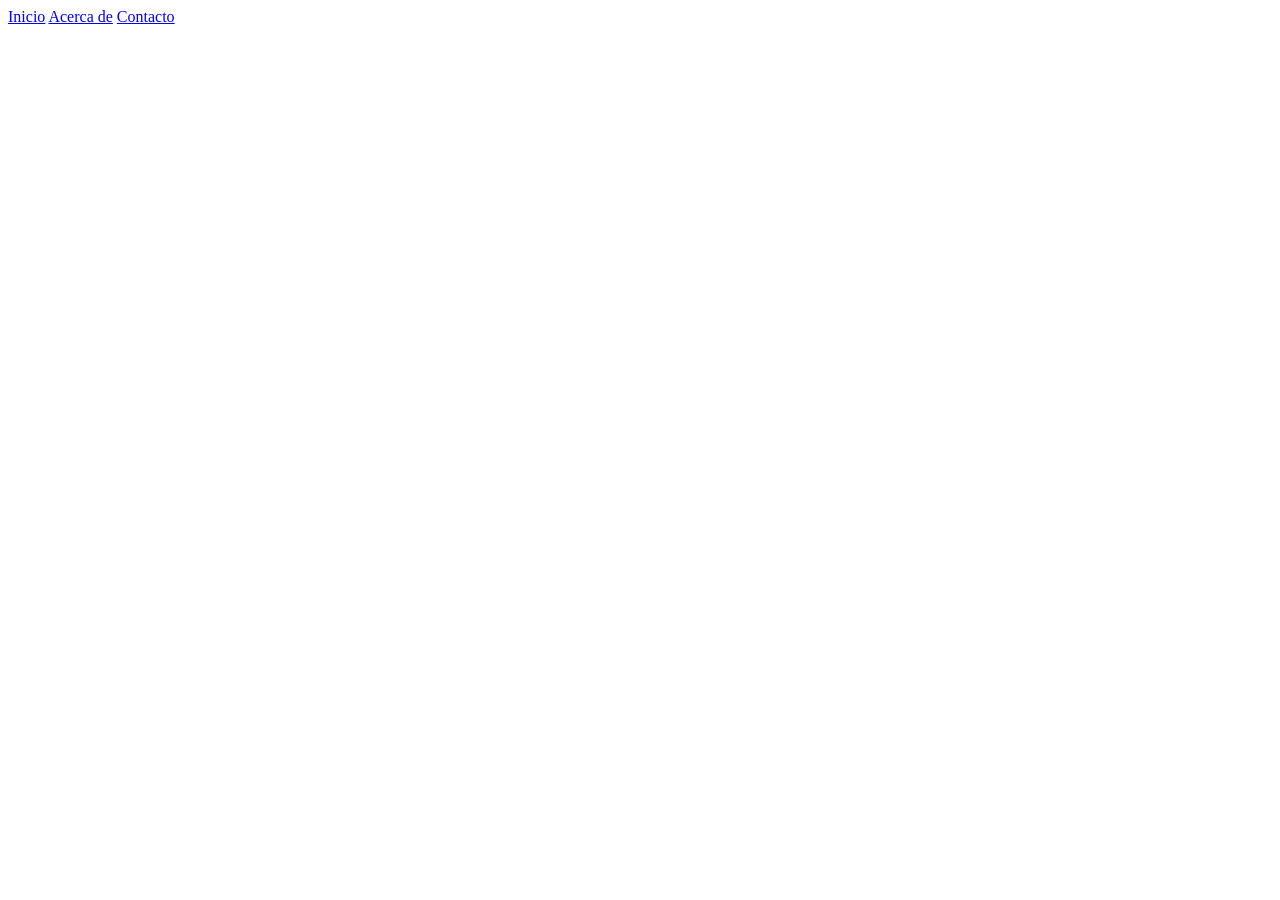
==== index.html @ 0a5a9c37 "Inicio del proyecto" ====
<!DOCTYPE html>
<html lang="en">
<head>
    <meta charset="UTF-8">
    <meta name="viewport" content="width=device-width, initial-scale=1.0">
    <title>Inicio</title>
</head>
<body>
    <nav>
        <a href="index.html">Inicio</a>
        <a href="about.html">Acerca de</a>
        <a href="contact.html">Contacto</a>
    </nav>
</body>
</html>
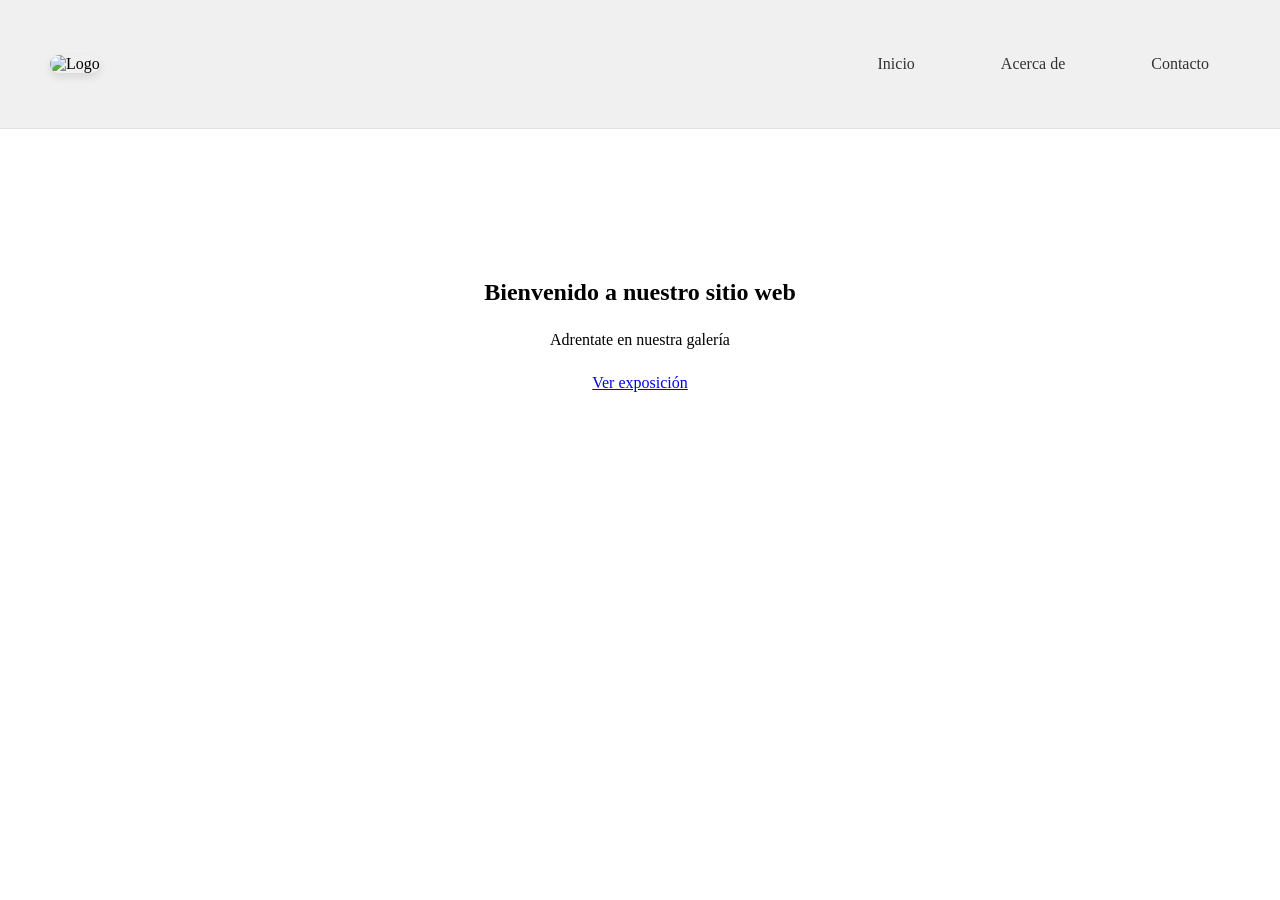
==== commit 49f60da5: "Pagina de inicio y primeras paginas" ====
--- a/index.html
+++ b/index.html
@@ -4,12 +4,27 @@
     <meta charset="UTF-8">
     <meta name="viewport" content="width=device-width, initial-scale=1.0">
     <title>Inicio</title>
+    <link rel="stylesheet" href="css/styles.css">
 </head>
 <body>
     <nav>
-        <a href="index.html">Inicio</a>
-        <a href="about.html">Acerca de</a>
-        <a href="contact.html">Contacto</a>
+        <div class="container">
+            <img src="logo.png" alt="Logo">
+        </div>
+        <ul class="nav-items">
+            <li><a href="index.html">Inicio</a></li>
+            <li><a href="about.html">Acerca de</a></li>
+            <li><a href="contact.html">Contacto</a></li>
+        </ul>
     </nav>
+    <main>
+        <section class="main-content">
+            <div class="content">
+                <h1>Bienvenido a nuestro sitio web</h1>
+                <p>Adrentate en nuestra galería</p>
+                <a href="book.html" class="btn">Ver exposición</a>
+            </div>
+        </section>
+    </main>
 </body>
 </html>
--- a/css/styles.css
+++ b/css/styles.css
@@ -0,0 +1,71 @@
+* {
+    box-sizing: border-box;
+    margin: 0;
+    padding: 0;
+}
+nav {
+    display: flex;
+    align-items: center;
+    justify-content: space-between;
+    padding: 55px 30px;
+    background-color: #f0f0f0;
+    gap: 30px;
+    border-bottom: solid 1px #cccccc6c;
+}
+nav ul {
+    list-style-type: none;
+    display: flex;
+    margin-right: 25px;
+    gap: 70px;
+    align-items: center;
+}
+.nav-item {
+    display: flex;
+    align-items: center;
+    font-size: 18px;
+    cursor: pointer;
+    transition: color 0.3s ease;
+}
+li a {
+    text-decoration: none;
+    position: relative;
+    margin-right: 1rem;
+    color: #333;
+}
+nav img {
+    width: 80px;
+    height: auto;
+    margin-left: 20px;
+}
+.main-content {
+    display: flex;
+    flex-direction: column;
+    align-items: center;
+    justify-content: center;
+    padding: 50px 20px;
+    gap: 30px;
+}
+.content {
+    display: flex;
+    flex-direction: column;
+    align-items: center;   
+    gap: 25px;
+    padding: 100px;
+    max-width: 800px;
+    margin: 0 auto;       
+    text-align: center;
+}
+.book {
+    display: flex;
+    justify-content: center;
+    align-items: center;
+    min-height: 100vh; /* Centra el libro verticalmente en la pantalla */
+    padding: 20px;
+    box-sizing: border-box;
+}
+img {
+  max-width: 100%;
+  height: auto;
+  border-radius: 10px;
+  box-shadow: 0 4px 8px rgba(0, 0, 0, 0.1);
+}
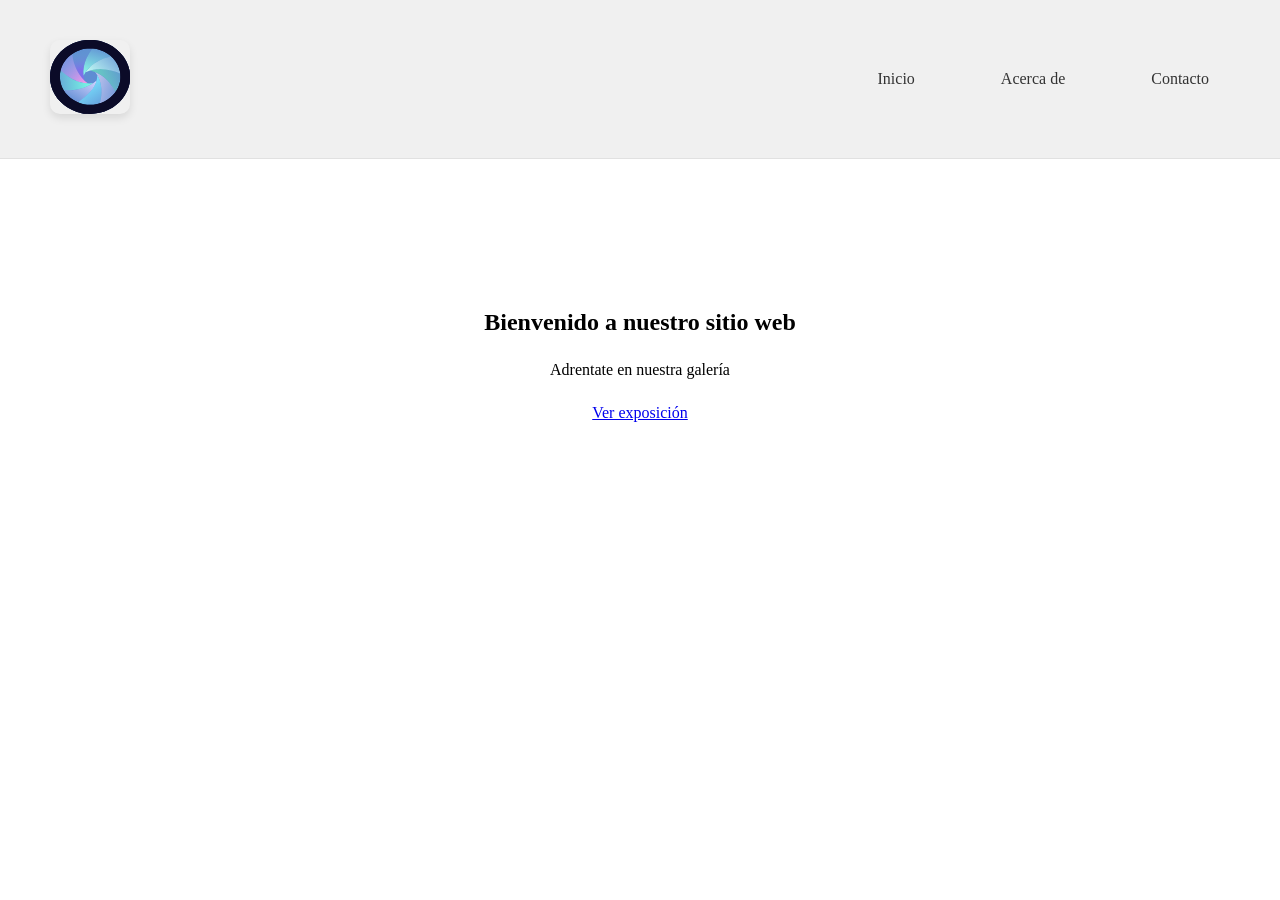
==== commit 8ebdfcbf: "Añadi icono de la empresa" ====
--- a/index.html
+++ b/index.html
@@ -9,7 +9,7 @@
 <body>
     <nav>
         <div class="container">
-            <img src="logo.png" alt="Logo">
+            <img src="utils/icon3.svg" alt="Logo">
         </div>
         <ul class="nav-items">
             <li><a href="index.html">Inicio</a></li>
--- a/css/styles.css
+++ b/css/styles.css
@@ -7,7 +7,7 @@
     display: flex;
     align-items: center;
     justify-content: space-between;
-    padding: 55px 30px;
+    padding: 40px 30px;
     background-color: #f0f0f0;
     gap: 30px;
     border-bottom: solid 1px #cccccc6c;
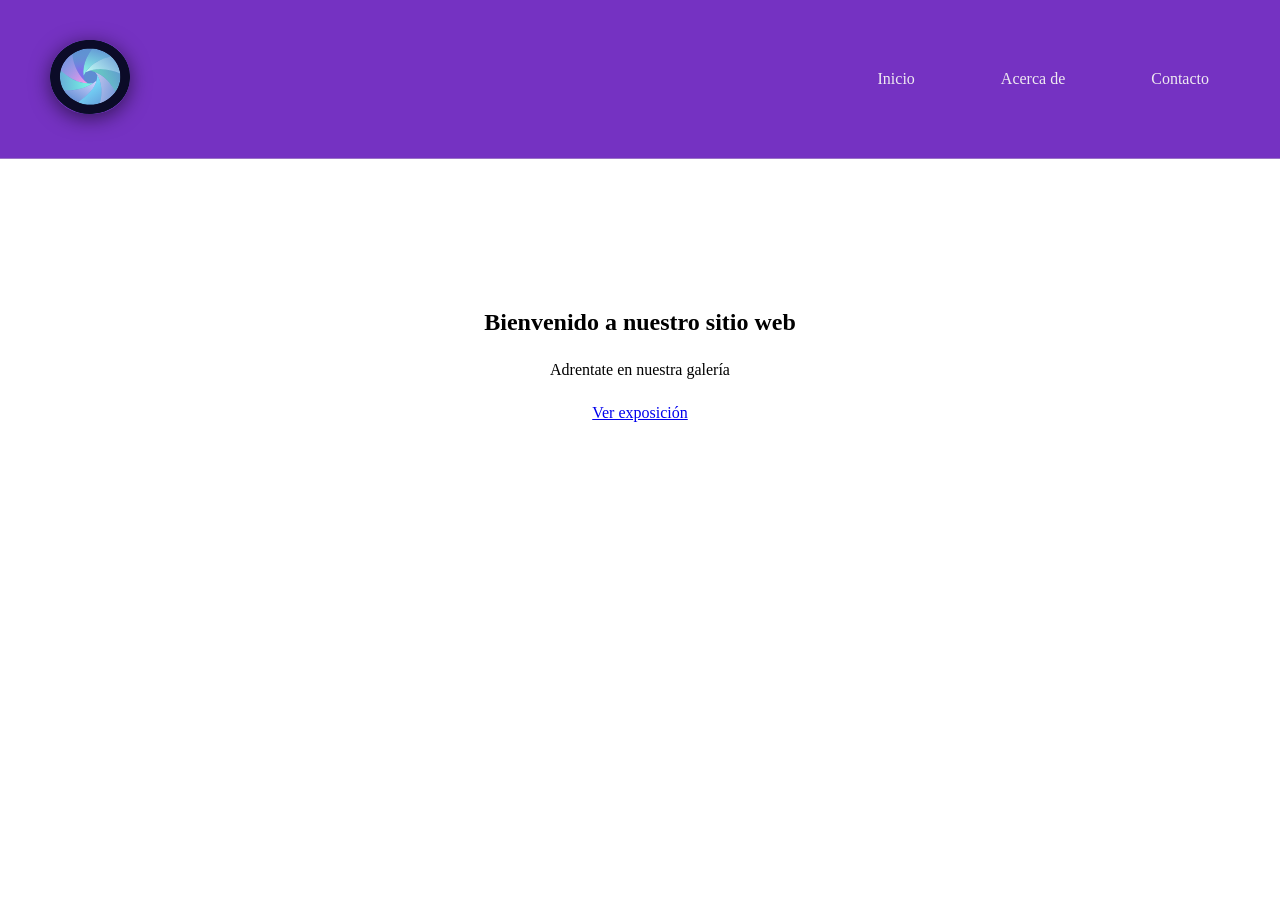
==== commit d8558757: "Cambie un poco el navbar" ====
--- a/index.html
+++ b/index.html
@@ -9,7 +9,7 @@
 <body>
     <nav>
         <div class="container">
-            <img src="utils/icon3.svg" alt="Logo">
+            <img class="logo" src="utils/icon3.svg" alt="Logo">
         </div>
         <ul class="nav-items">
             <li><a href="index.html">Inicio</a></li>
--- a/css/styles.css
+++ b/css/styles.css
@@ -2,13 +2,19 @@
     box-sizing: border-box;
     margin: 0;
     padding: 0;
+}
+.logo {
+    max-width: 100%;
+    height: auto;
+    border-radius: 40px;
+    box-shadow: 0 4px 20px rgba(0, 0, 0, 0.555);
 }
 nav {
     display: flex;
     align-items: center;
     justify-content: space-between;
     padding: 40px 30px;
-    background-color: #f0f0f0;
+    background-color: #7532c2;
     gap: 30px;
     border-bottom: solid 1px #cccccc6c;
 }
@@ -30,7 +36,7 @@
     text-decoration: none;
     position: relative;
     margin-right: 1rem;
-    color: #333;
+    color: #efeaf1;
 }
 nav img {
     width: 80px;
@@ -44,6 +50,7 @@
     justify-content: center;
     padding: 50px 20px;
     gap: 30px;
+    
 }
 .content {
     display: flex;
@@ -54,18 +61,35 @@
     max-width: 800px;
     margin: 0 auto;       
     text-align: center;
+    
 }
 .book {
+    margin: 0 auto;
+}
+.book-container {
     display: flex;
     justify-content: center;
     align-items: center;
-    min-height: 100vh; /* Centra el libro verticalmente en la pantalla */
+    min-height: 100vh;
     padding: 20px;
     box-sizing: border-box;
+    background-color: #1a162b
 }
-img {
-  max-width: 100%;
-  height: auto;
-  border-radius: 10px;
-  box-shadow: 0 4px 8px rgba(0, 0, 0, 0.1);
+.book-page{
+    padding: 20px;
+    background-color: #f4ebd0;
+    border: 1px solid #c2b280;
+}
+
+.img {
+    max-width: 90%;
+    height: auto;
+    border: 2px solid #3b2314; 
+    box-shadow: 0 4px 10px rgba(0,0,0,0.3);
+}
+.book-page img {
+    max-width: 80%;
+    height: auto;
+    display: block;
+    margin: 10px auto;
 }
